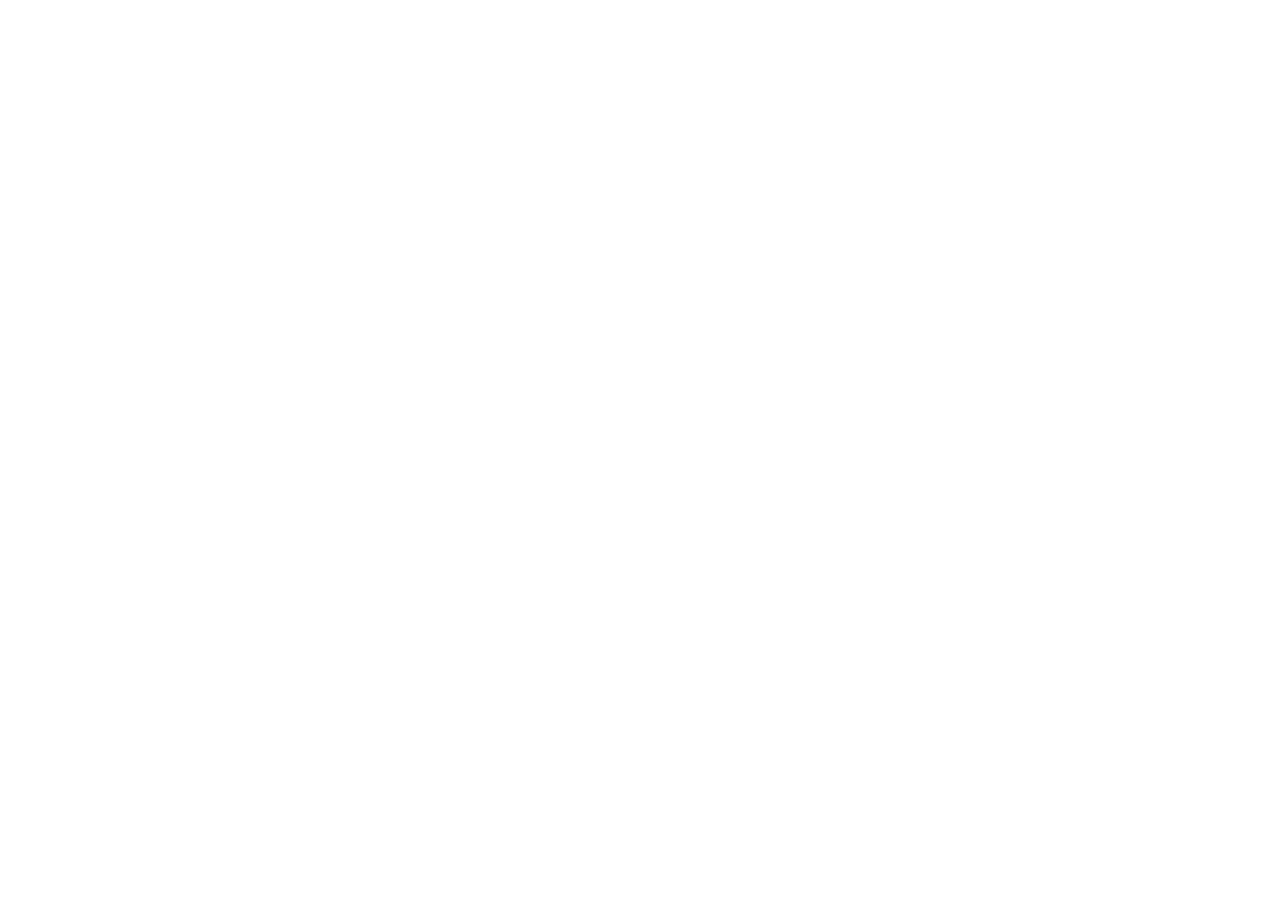
==== index.html @ 49d5ebf4 "master: init commit" ====
<!DOCTYPE html>
<html lang="en">
<head>
    <meta charset="UTF-8">
    <meta http-equiv="X-UA-Compatible" content="IE=edge">
    <meta name="viewport" content="width=device-width, initial-scale=1.0">
    <title>Document</title>
</head>
<body>

</body>
</html>
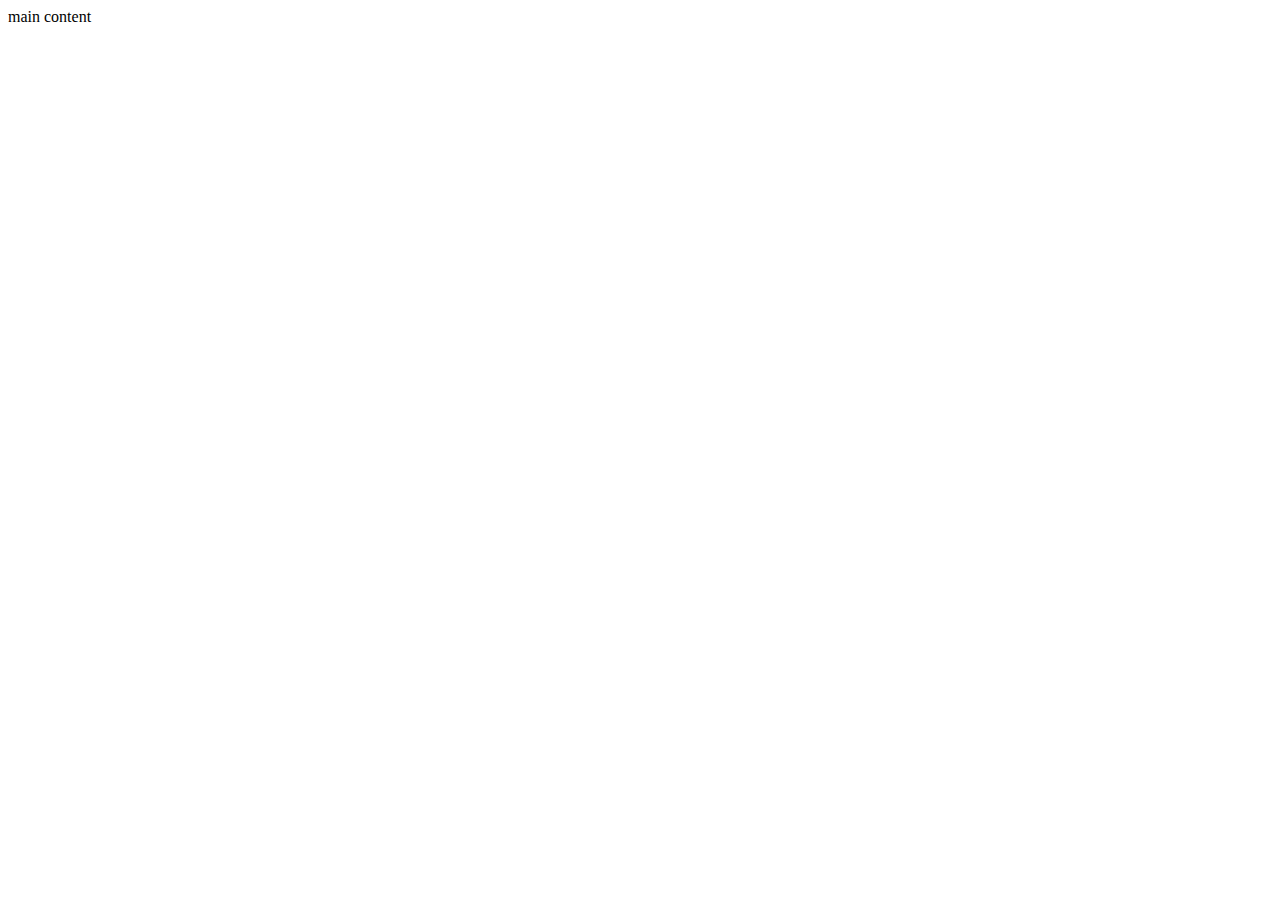
==== commit dd404e6e: "master: add content to index" ====
--- a/index.html
+++ b/index.html
@@ -7,6 +7,8 @@
     <title>Document</title>
 </head>
 <body>
-
+    <div class="main">
+        main content
+    </div>
 </body>
 </html>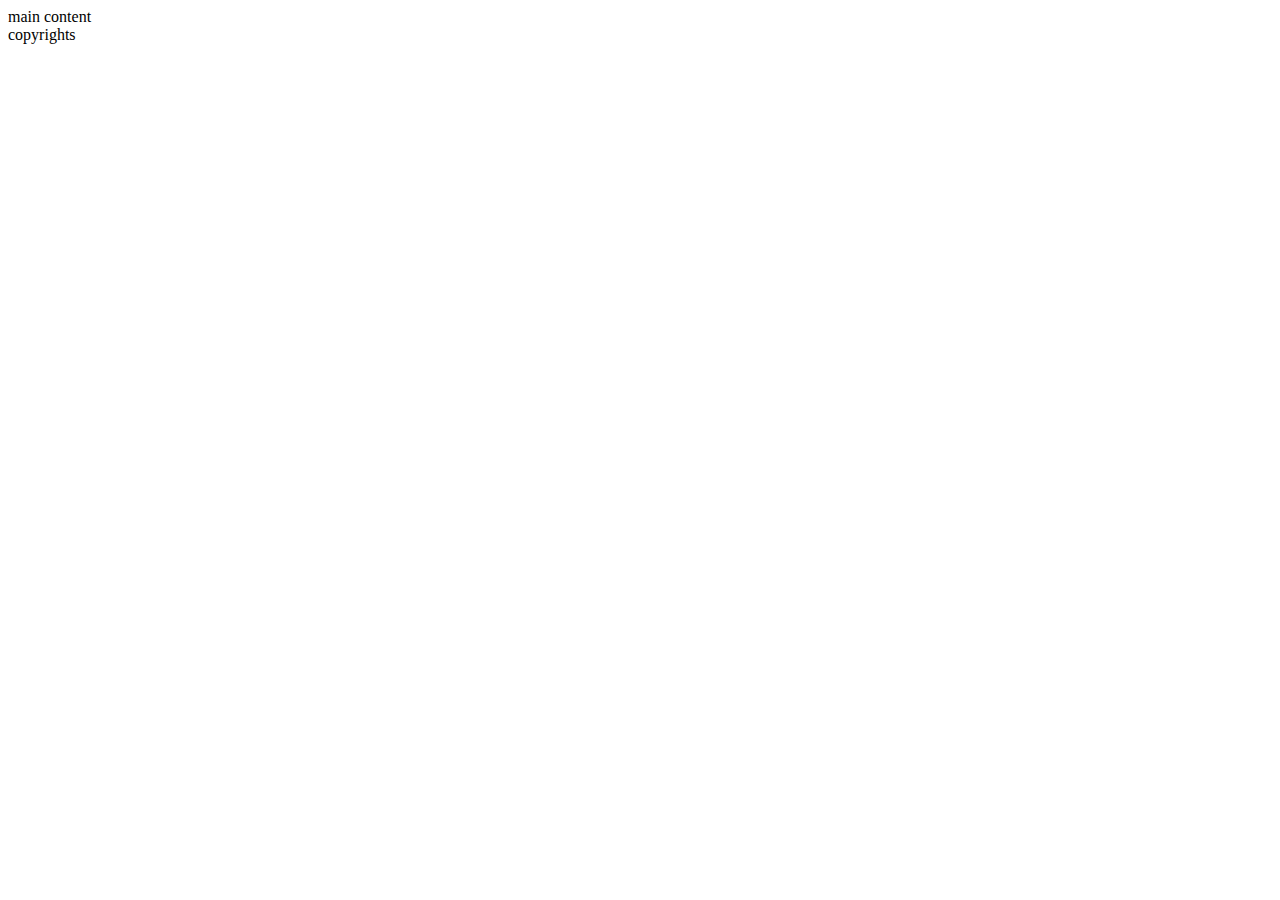
==== commit 19ece121: "master: add footer" ====
--- a/index.html
+++ b/index.html
@@ -9,6 +9,9 @@
 <body>
     <div class="main">
         main content
+        <footer>
+            copyrights
+        </footer>
     </div>
 </body>
 </html>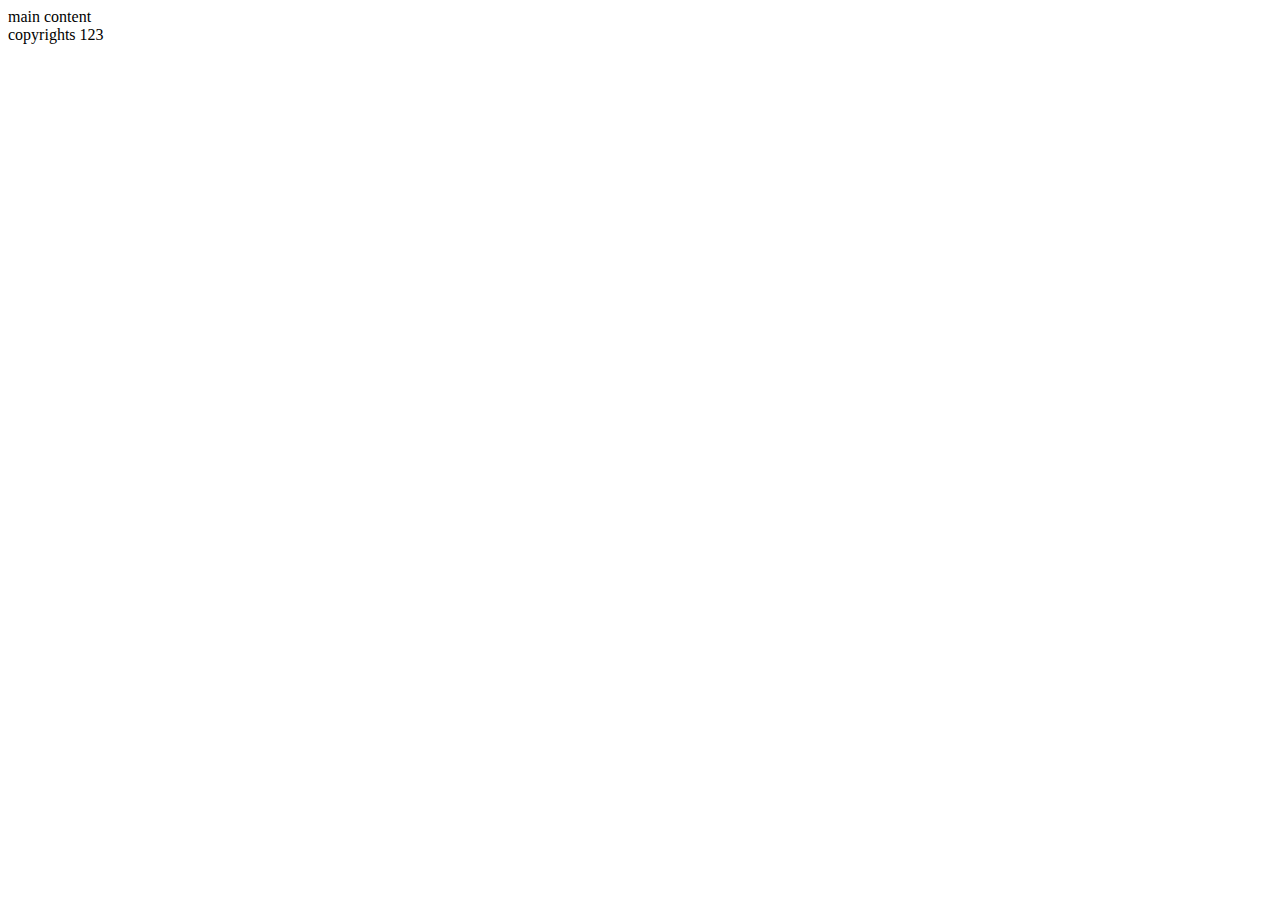
==== commit 5ce890e6: "master: mix content" ====
--- a/index.html
+++ b/index.html
@@ -10,7 +10,7 @@
     <div class="main">
         main content
         <footer>
-            copyrights
+            copyrights 123
         </footer>
     </div>
 </body>
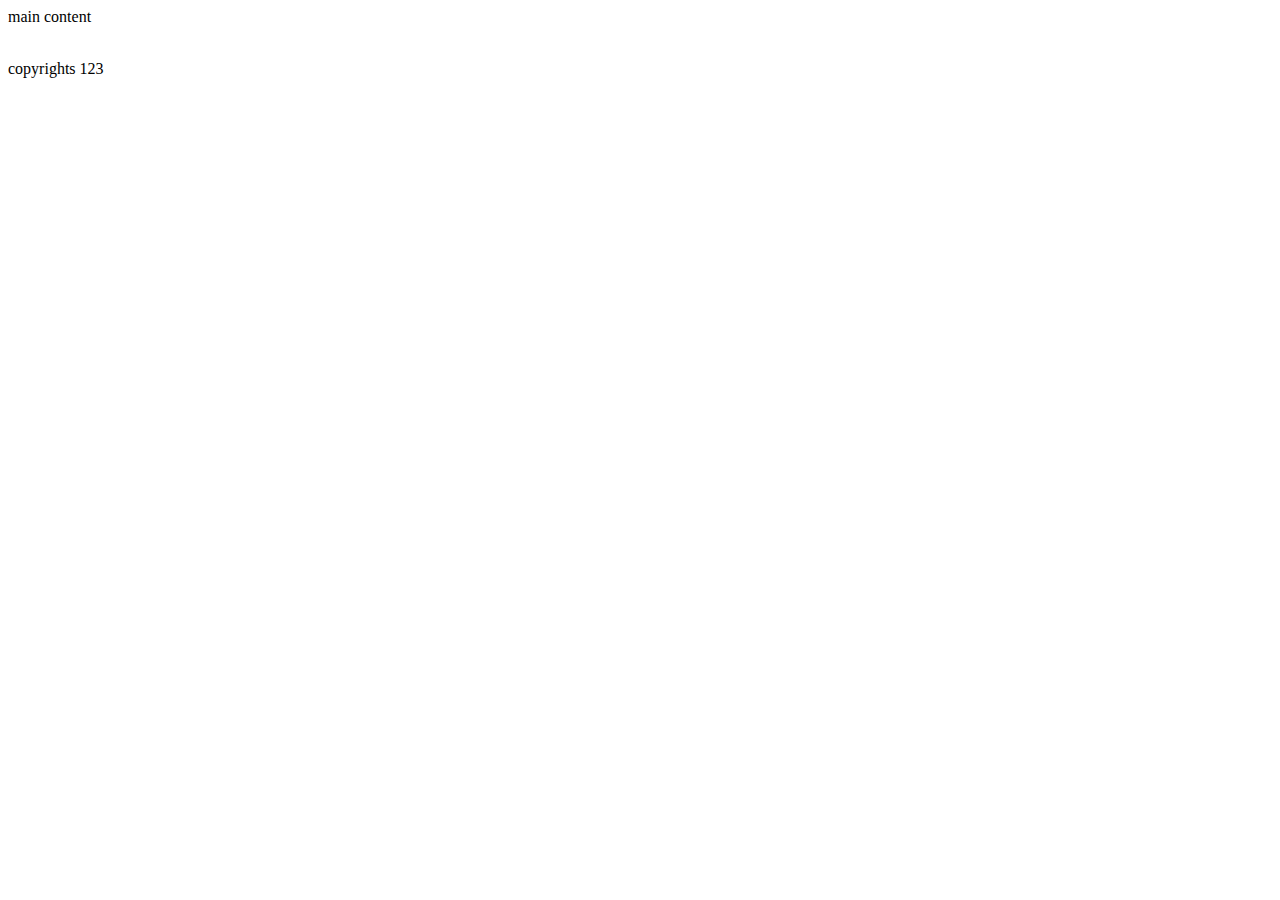
==== commit cf6b4d81: "master: create a new section" ====
--- a/index.html
+++ b/index.html
@@ -9,6 +9,12 @@
 <body>
     <div class="main">
         main content
+        <div>
+            <div class="thumnails">
+                <img src="" alt="">
+                <p></p>
+            </div>
+        </div>
         <footer>
             copyrights 123
         </footer>
